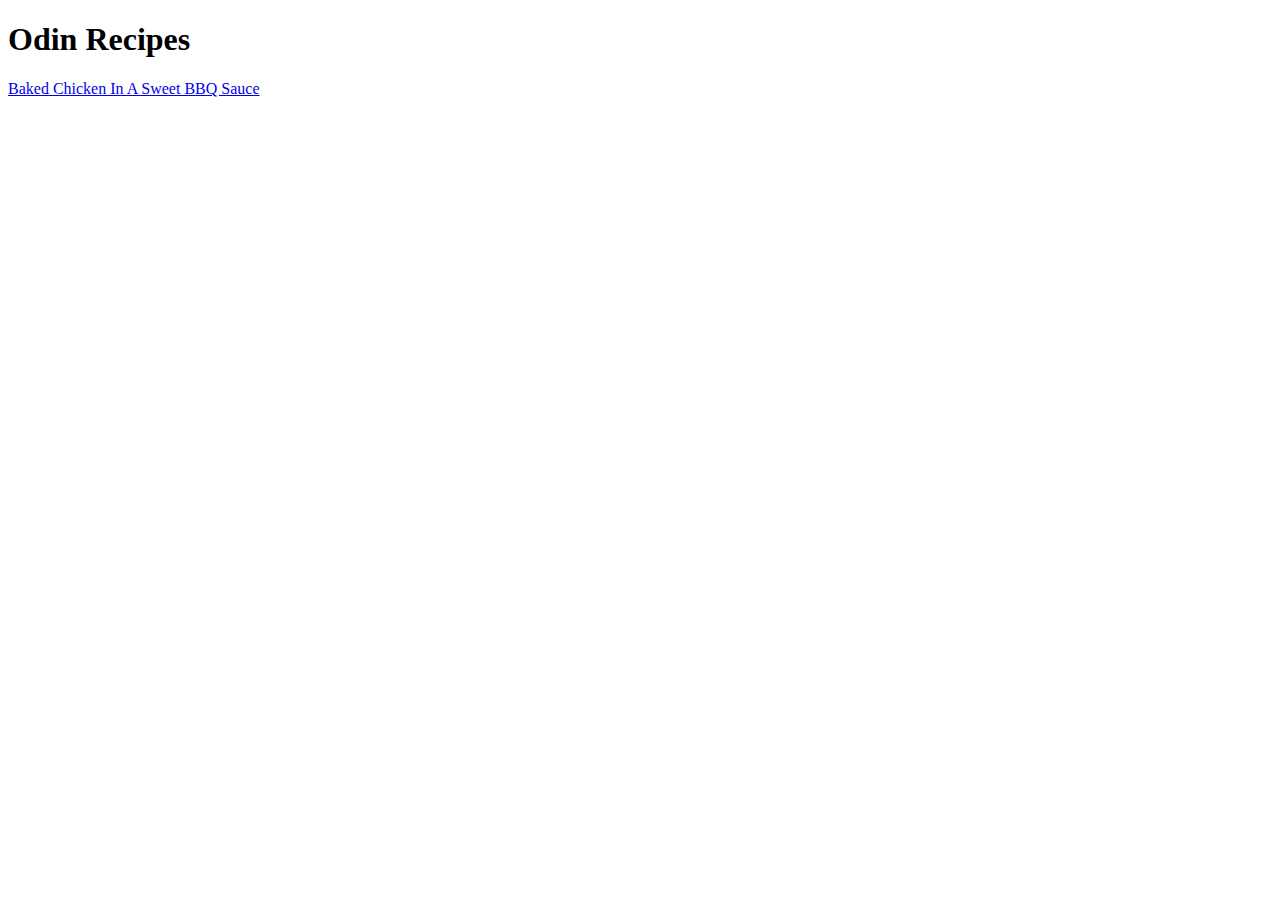
==== index.html @ b2873129 "Add baked chicken recipe page,and Image and Edit readme" ====
<!DOCTYPE html>
<html lang="en">
<head>
    <meta charset="UTF-8">
    <meta http-equiv="X-UA-Compatible" content="IE=edge">
    <meta name="viewport" content="width=device-width, initial-scale=1.0">
    <title>Recipe Home</title>
</head>
<body>
    <h1>Odin Recipes</h1>
    <a href="./recipes/baked-chicken.html">Baked Chicken In A Sweet BBQ Sauce</a>
</body>
</html>
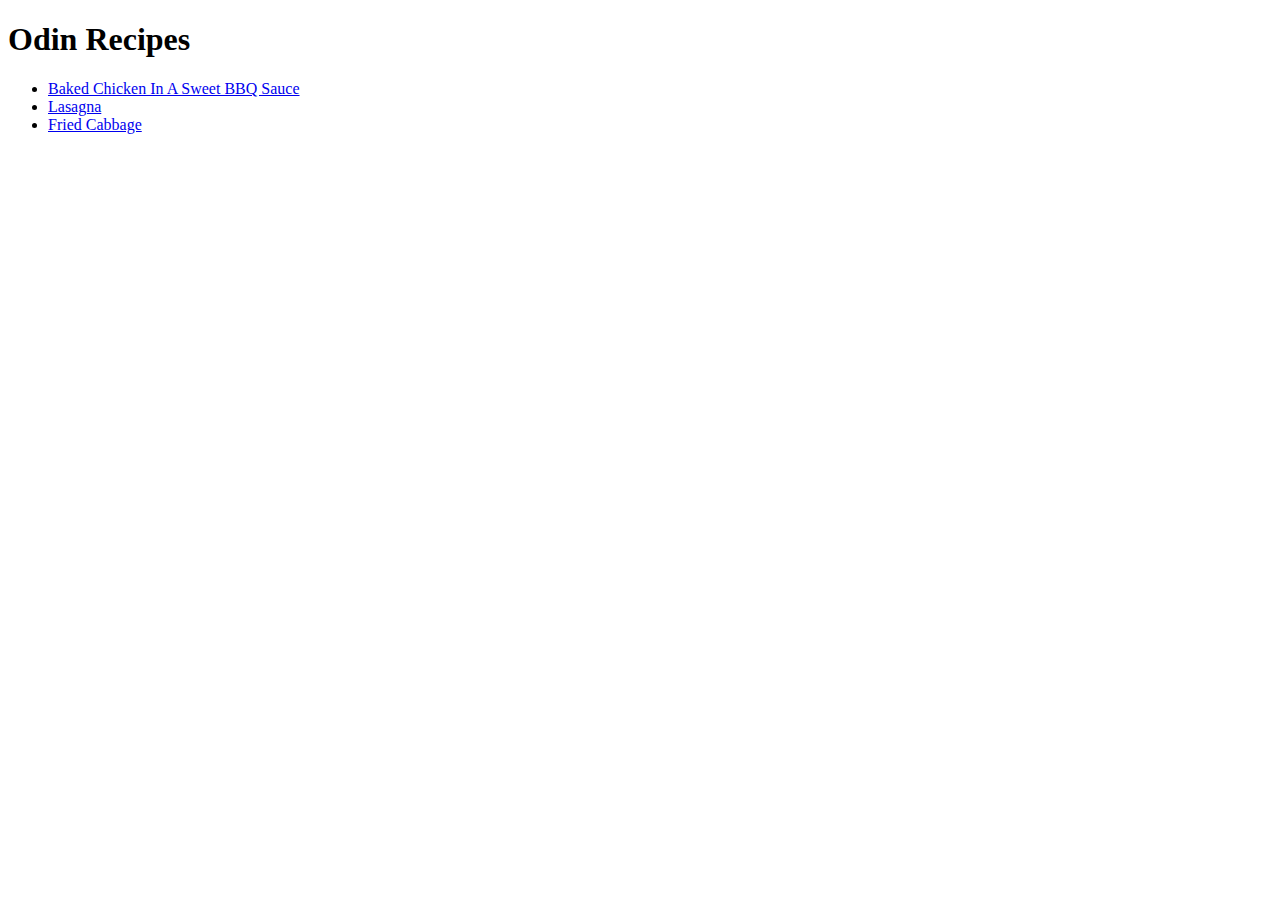
==== commit 314c948b: "Add lasagna and fried cabbage recipes" ====
--- a/index.html
+++ b/index.html
@@ -8,6 +8,11 @@
 </head>
 <body>
     <h1>Odin Recipes</h1>
-    <a href="./recipes/baked-chicken.html">Baked Chicken In A Sweet BBQ Sauce</a>
+    <ul>
+      <li><a href="./recipes/baked-chicken.html">Baked Chicken In A Sweet BBQ Sauce</a></li>
+      <li><a href="./recipes/lasagna.html">Lasagna</a></li>
+      <li><a href="./recipes/fried-cabbage.html">Fried Cabbage</a></li>
+    </ul>
+
 </body>
 </html>